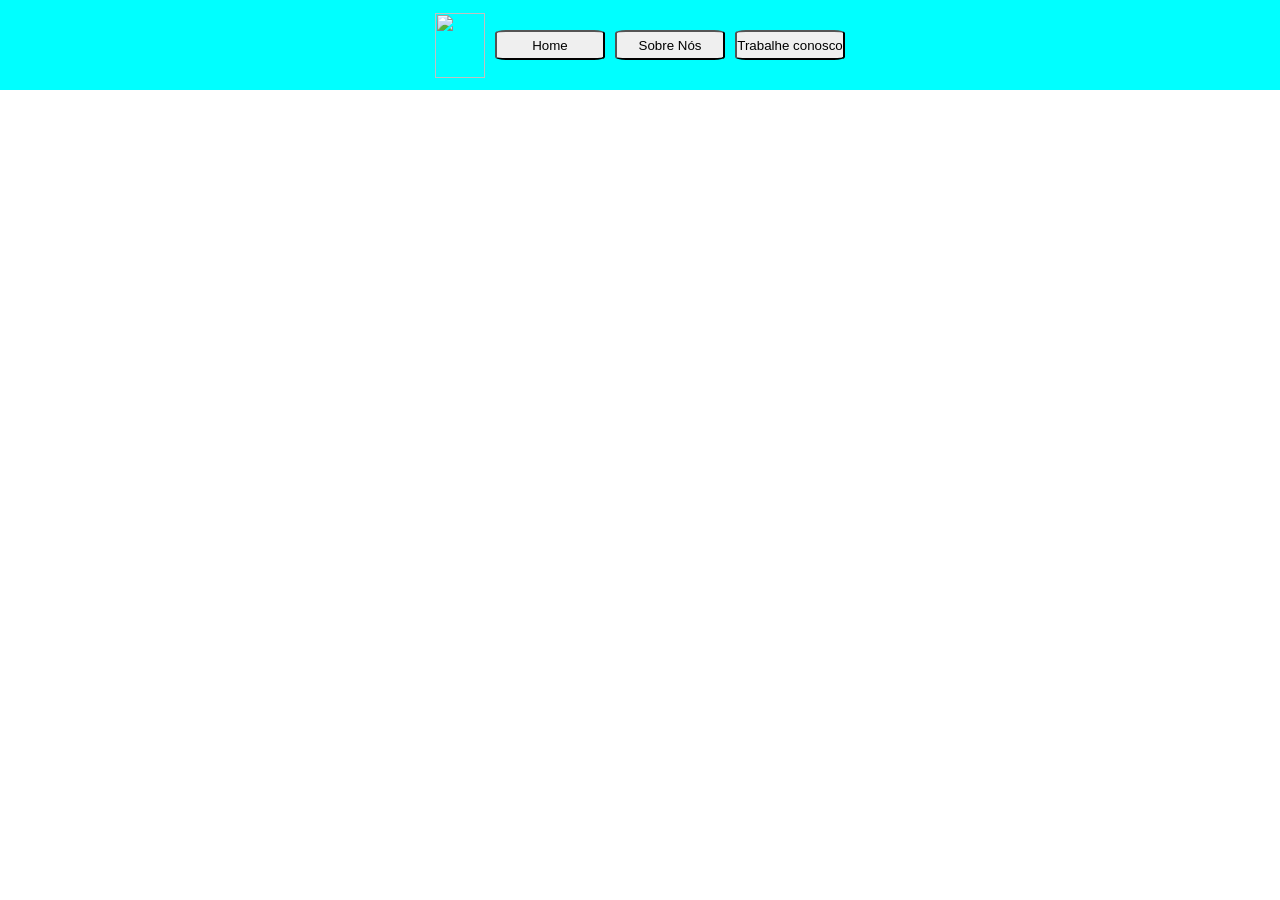
==== sobre.html @ 1ef0e260 "Add files via upload" ====
<!DOCTYPE html>
<html lang="en">
<head>
    <meta charset="UTF-8">
    <meta name="viewport" content="width=device-width, initial-scale=1.0">
    <title>Document</title>
    <link rel="stylesheet" href="style.css">
</head>

<style>

  
</style>

<body>
<header style="background-color: aqua; height: 10vh;" > <!--cabeçalho da pagina -->

    <nav>
        <img src="https://files.meiobit.com/wp-content/uploads/2015/10/20151013coringa.jpg" alt="" height="65px" width="50px">
        <a href="./index.html"><button class="btnnav">Home</button></a>
        <a href="./sobre.html"><button class="btnnav">Sobre Nós</button></a>
        <a href="./trabalhe.html"><button class="btnnav">Trabalhe conosco</button></a>
    </nav>

</header>
</body>
</html>
---- style.css ----
*{
            margin: 0;
            padding: 0;
        }

        header{
            display: flex;
            align-items: center;
            justify-content: center;

        }

        .btnnav{
            border-radius: 10%;
            margin-left: 10px;
            height: 30px;
            width: 110px;
        }

        .btn:hover{
            background-color: beige;
            color: black;
        }

        nav{
            display: flex;
            justify-content: center;
            align-items: center;


        }

        footer {
            display: flex;
            align-items: center;
            justify-content: center;

        }

        .btnfooter{
            margin-left: 10px;
            height:50px ;
            width: 150px ;
            background-color:teal ;
            color:white;
            border: 0px solid red;
            display: flex;
            justify-content: center;
            align-items: center;
            cursor: pointer;
            gap: 10px;
        }

        .btnfooter:hover{
            background-color: white;
            color: bisque;
        }
        a{
            text-decoration: none;
        }

        #r{
            display: flex;
            justify-content: center;
            align-items: center;
            flex-direction: column;
        }

        .card {
            border: 1px darkred solid;
            color: white;
            height: 100%;
            display: flex;
            flex-direction:column;
            align-items: center;
            justify-content: center;
        }

    /*
        o @media serve para alterar as propriedades das tags com base no tamnho do dispositivo
        para garantir a responsividade do site, temos que verificar como fica a estilização
        em varios tamnhos de telas diferentes, pode ser que no computador fique ok, porem quando acesso
        pelo celular o site quebre. Nesse caso será necessário aplicar ajustes no tamanho de tela com
        o @media()
        
        * Usamos o !important para forçar a estilização em uma tag, como a tag pode ter id e varias classes
        o html e css precisam saber qual estilo aplicas, forçamos isso usando o !important no final do atributo
    */


        @media(max-width:750px){
            button{
                width: 50px!important;
                height: 30px !important;

            }
        }
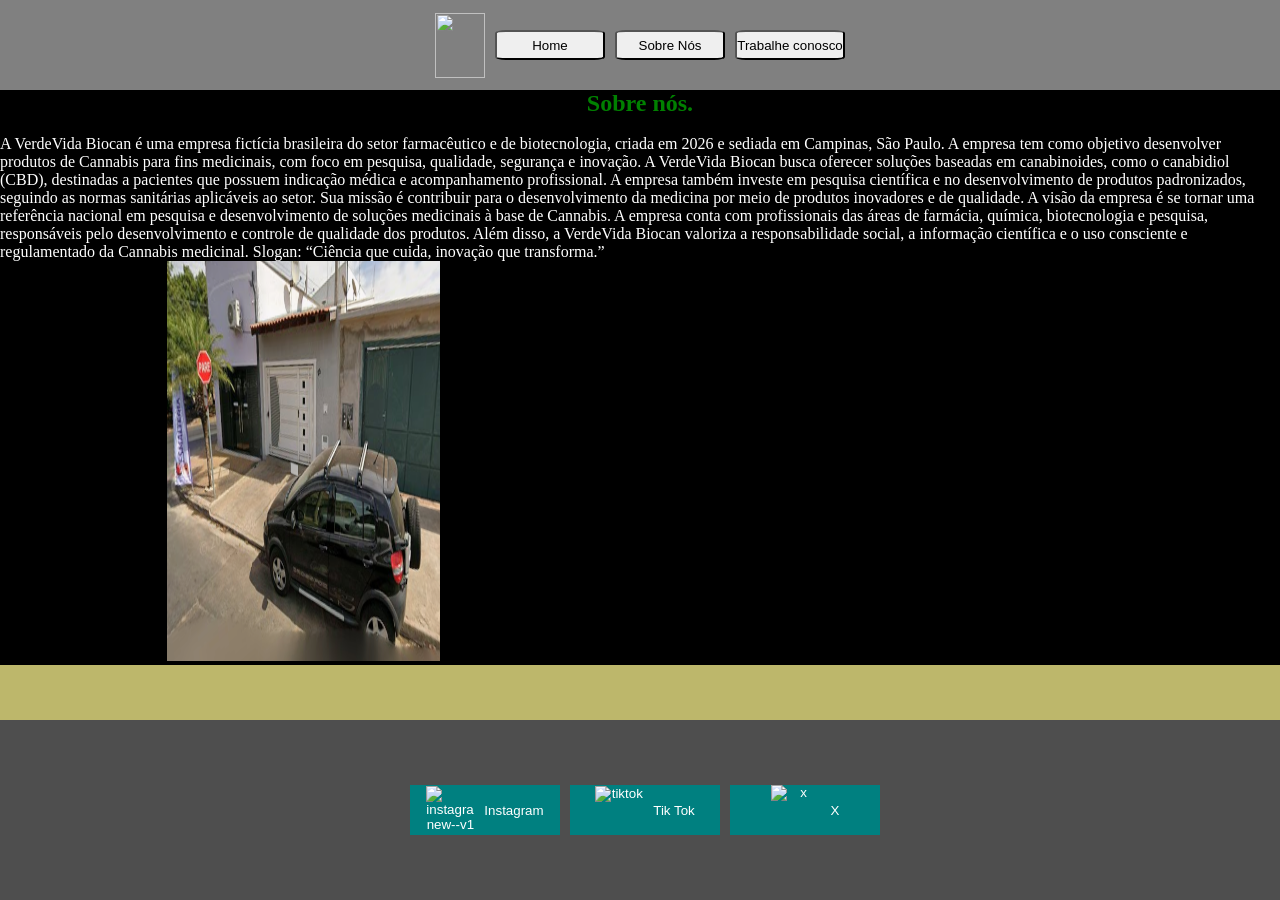
==== commit 2ea96814: "Add files via upload" ====
--- a/sobre.html
+++ b/sobre.html
@@ -1,5 +1,6 @@
 <!DOCTYPE html>
 <html lang="en">
+
 <head>
     <meta charset="UTF-8">
     <meta name="viewport" content="width=device-width, initial-scale=1.0">
@@ -7,21 +8,82 @@
     <link rel="stylesheet" href="style.css">
 </head>
 
-<style>
-
-  
-</style>
 
 <body>
-<header style="background-color: aqua; height: 10vh;" > <!--cabeçalho da pagina -->
+    <header style="background-color: grey; height: 10vh;"> <!--cabeçalho da pagina -->
+
+        <nav>
+            <img src="https://files.meiobit.com/wp-content/uploads/2015/10/20151013coringa.jpg" alt="" height="65px"
+                width="50px">
+            <a href="./index.html"><button class="btnnav">Home</button></a>
+            <a href="./sobre.html"><button class="btnnav">Sobre Nós</button></a>
+            <a href="./trabalhe.html"><button class="btnnav">Trabalhe conosco</button></a>
+        </nav>
+    </header>
+
+
+    <main style="background-color: darkkhaki; height: 70vh;">
+
+        <section style="background-color: chartreuse;">
+
+            <div id="r" style="background-color: black; display: flex;">
+                <h1 style="color: green;">Sobre nós.</h1>
+                <p style="color: white;">
+
+                    <br>
+
+                    A VerdeVida Biocan é uma empresa fictícia brasileira do setor farmacêutico e de biotecnologia,
+                    criada em 2026 e sediada em Campinas, São Paulo. A empresa tem como objetivo desenvolver produtos de
+                    Cannabis para fins medicinais, com foco em pesquisa, qualidade, segurança e inovação.
+
+                    A VerdeVida Biocan busca oferecer soluções baseadas em canabinoides, como o canabidiol (CBD),
+                    destinadas a pacientes que possuem indicação médica e acompanhamento profissional. A empresa também
+                    investe em pesquisa científica e no desenvolvimento de produtos padronizados, seguindo as normas
+                    sanitárias aplicáveis ao setor.
+
+                    Sua missão é contribuir para o desenvolvimento da medicina por meio de produtos inovadores e de
+                    qualidade. A visão da empresa é se tornar uma referência nacional em pesquisa e desenvolvimento de
+                    soluções medicinais à base de Cannabis.
+
+                    A empresa conta com profissionais das áreas de farmácia, química, biotecnologia e pesquisa,
+                    responsáveis pelo desenvolvimento e controle de qualidade dos produtos. Além disso, a VerdeVida
+                    Biocan valoriza a responsabilidade social, a informação científica e o uso consciente e
+                    regulamentado da Cannabis medicinal.
+
+                    Slogan: “Ciência que cuida, inovação que transforma.”
+
+                </p>
+                <section style="display: flex;">
+
+                    <div>
+                        <img src="./casadoryan.png" alt="" width="50%" height="400px">
+                    </div>
+                    <iframe
+                        src="https://www.google.com/maps/embed?pb=!4v1786649527906!6m8!1m7!1sQdrdAkmjk_ZbuIQGlvJeVg!2m2!1d-22.38638033781627!2d-47.56545280734316!3f224.4114925278443!4f-2.8091131430824134!5f0.7820865974627469"
+                        width="50%" height="400px" style="border:0;" allowfullscreen="" loading="lazy"
+                        referrerpolicy="strict-origin-when-cross-origin"></iframe>
+                    <div>
+
+                    </div>
+
+                </section>
+
+            </div>
+
+        </section>
+
+    </main>
+
+<footer style="background-color: rgb(78, 78, 78); height: 20vh;"> <!-- Footer , é o rodapé da pagina-->
 
     <nav>
-        <img src="https://files.meiobit.com/wp-content/uploads/2015/10/20151013coringa.jpg" alt="" height="65px" width="50px">
-        <a href="./index.html"><button class="btnnav">Home</button></a>
-        <a href="./sobre.html"><button class="btnnav">Sobre Nós</button></a>
-        <a href="./trabalhe.html"><button class="btnnav">Trabalhe conosco</button></a>
+        <a href=""><button class="btnfooter"> <img width="48" height="48" src="https://img.icons8.com/color/48/instagram-new--v1.png" alt="instagram-new--v1"/> Instagram </button> </a>
+        <a href=""><button class="btnfooter"> <img width="48" height="48" src="https://img.icons8.com/ios-glyphs/30/tiktok.png" alt="tiktok"/> Tik Tok </button> </a>
+        <a href=""><button class="btnfooter"><img width="50" height="50" src="https://img.icons8.com/ios/50/x.png" alt="x"/> X </button> </a>
     </nav>
 
-</header>
+</footer>
+
 </body>
+
 </html>
